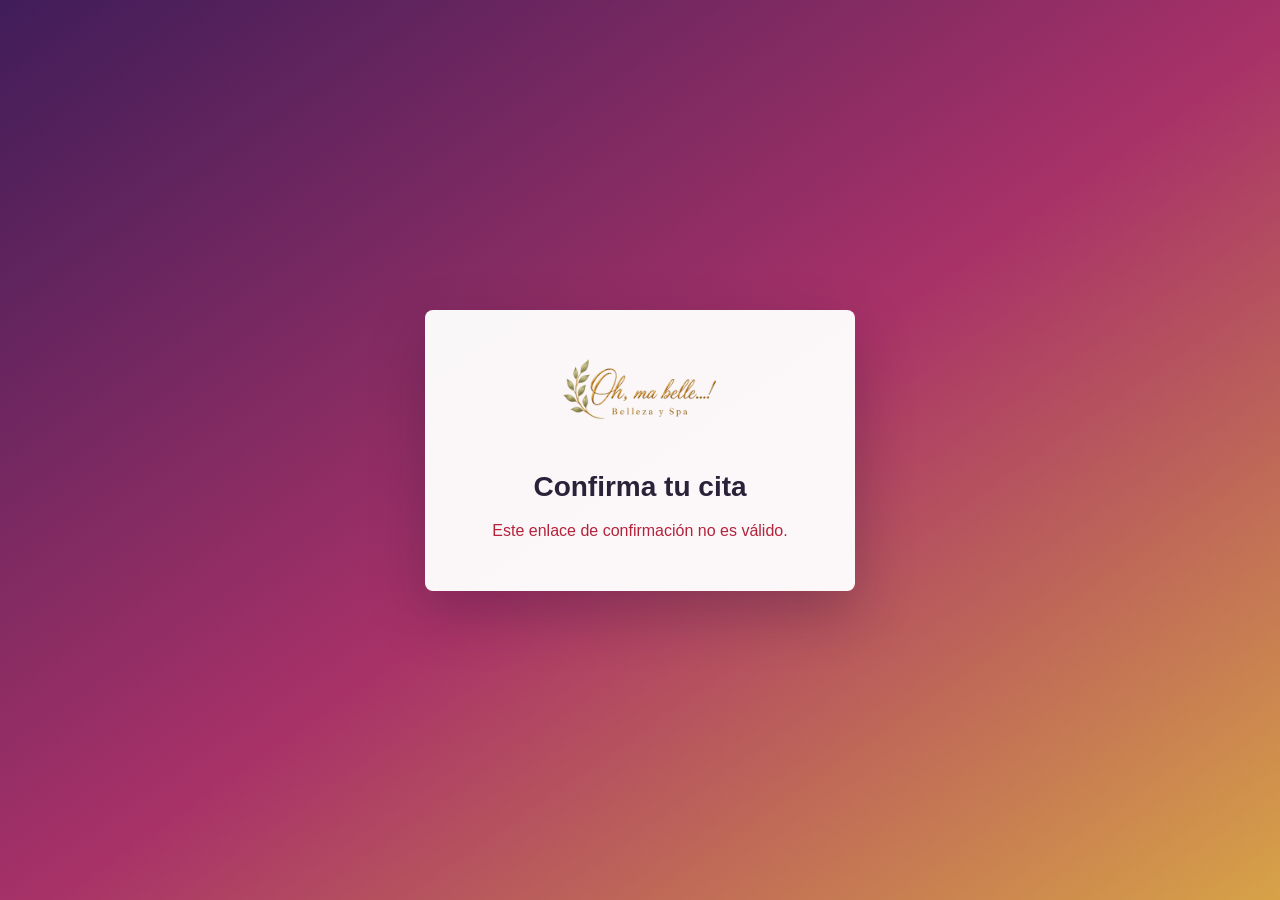
==== confirmar.html @ 61c1595a "Add files via upload" ====
<!DOCTYPE html>
<html lang="es">
<head>
  <meta charset="UTF-8">
  <meta name="viewport" content="width=device-width, initial-scale=1">
  <meta name="theme-color" content="#522d63">
  <title>Confirmar cita | Oh, ma belle</title>
  <style>
    * { box-sizing: border-box; }
    body { margin: 0; min-height: 100vh; display: grid; place-items: center; padding: 22px; font-family: Arial, sans-serif; color: #292238; background: linear-gradient(145deg, #401d59, #a83268 52%, #d7a247); }
    main { width: min(100%, 430px); padding: 32px 26px; text-align: center; background: rgba(255,255,255,.96); border-radius: 8px; box-shadow: 0 22px 55px rgba(31,18,46,.28); }
    img { width: min(250px, 80%); max-height: 105px; object-fit: contain; }
    h1 { margin: 20px 0 8px; font-size: 28px; }
    p { color: #655c70; line-height: 1.5; }
    button { width: 100%; min-height: 52px; margin-top: 14px; border: 0; border-radius: 7px; color: white; background: #653874; font-size: 17px; font-weight: 700; cursor: pointer; }
    button:disabled { opacity: .65; cursor: wait; }
    .ok { color: #166534; }
    .error { color: #b4233c; }
  </style>
</head>
<body>
  <main>
    <img src="assets/logo-oh-ma-belle-transparent.png" alt="Oh, ma belle Belleza y Spa">
    <h1>Confirma tu cita</h1>
    <p id="mensaje">Toca el botón para avisarnos que asistirás.</p>
    <button id="confirmar" type="button">Confirmar mi cita</button>
  </main>
  <script>
    const SUPABASE_URL = "https://vgmyzhmbuteixvlvwxjc.supabase.co";
    const SUPABASE_KEY = "sb_publishable_5b7OS0T91SbgnCog14YXEw_tr7lD3WT";
    const token = new URLSearchParams(location.search).get("token");
    const boton = document.getElementById("confirmar");
    const mensaje = document.getElementById("mensaje");
    if (!token) {
      boton.hidden = true;
      mensaje.className = "error";
      mensaje.textContent = "Este enlace de confirmación no es válido.";
    }
    boton.addEventListener("click", async () => {
      boton.disabled = true;
      boton.textContent = "Confirmando...";
      try {
        const respuesta = await fetch(`${SUPABASE_URL}/rest/v1/rpc/confirmar_cita`, {
          method: "POST",
          headers: { apikey: SUPABASE_KEY, Authorization: `Bearer ${SUPABASE_KEY}`, "Content-Type": "application/json" },
          body: JSON.stringify({ p_token: token })
        });
        const resultado = respuesta.ok ? await respuesta.json() : false;
        if (!resultado) throw new Error("No se encontró la cita");
        mensaje.className = "ok";
        mensaje.textContent = "Tu cita quedó confirmada. ¡Te esperamos!";
        boton.hidden = true;
      } catch {
        mensaje.className = "error";
        mensaje.textContent = "No pudimos confirmar la cita. Pide al negocio un enlace nuevo.";
        boton.disabled = false;
        boton.textContent = "Intentar nuevamente";
      }
    });
  </script>
</body>
</html>
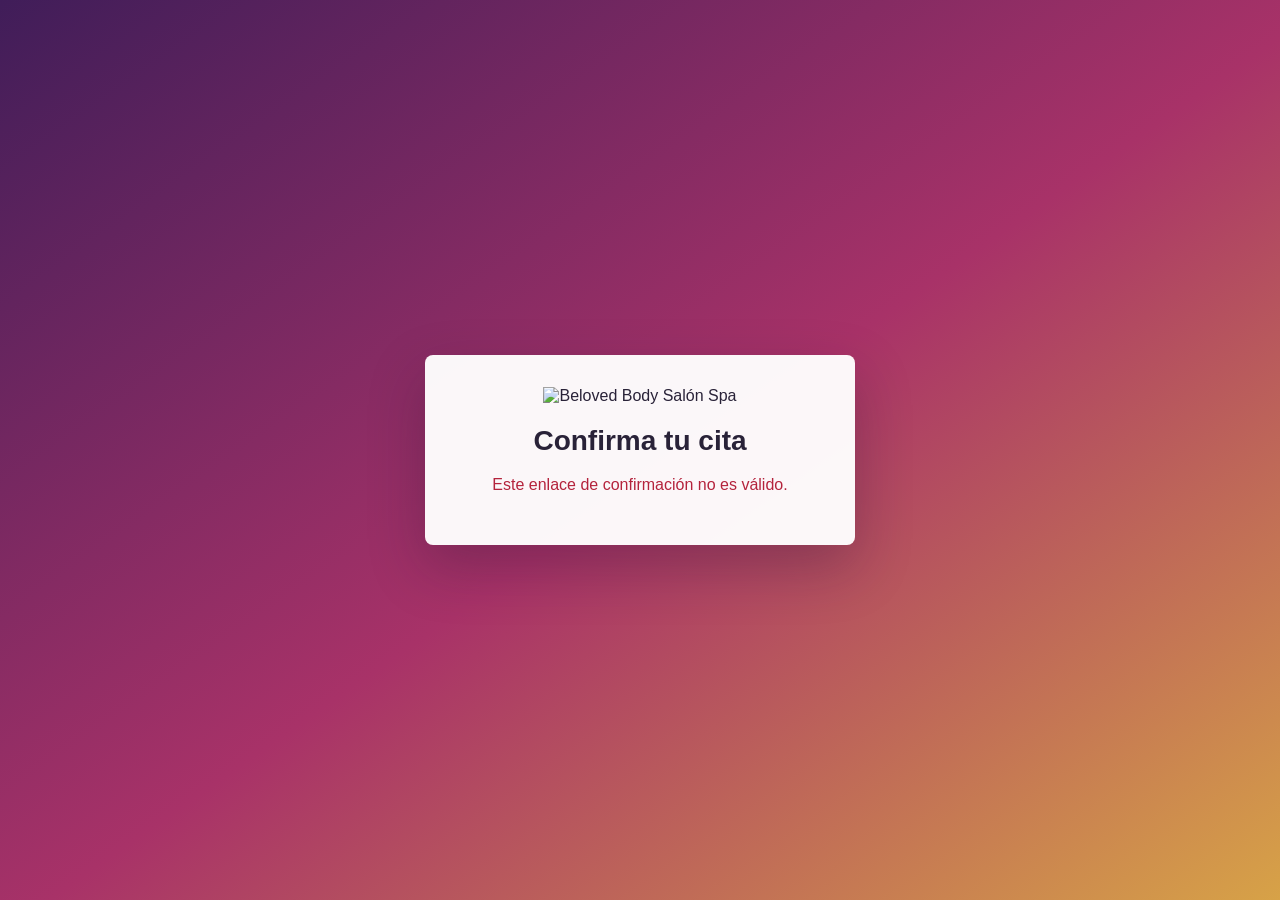
==== commit a0d29194: "Add files via upload" ====
--- a/confirmar.html
+++ b/confirmar.html
@@ -4,7 +4,7 @@
   <meta charset="UTF-8">
   <meta name="viewport" content="width=device-width, initial-scale=1">
   <meta name="theme-color" content="#522d63">
-  <title>Confirmar cita | Oh, ma belle</title>
+  <title>Confirmar cita | Beloved Body</title>
   <style>
     * { box-sizing: border-box; }
     body { margin: 0; min-height: 100vh; display: grid; place-items: center; padding: 22px; font-family: Arial, sans-serif; color: #292238; background: linear-gradient(145deg, #401d59, #a83268 52%, #d7a247); }
@@ -20,7 +20,7 @@
 </head>
 <body>
   <main>
-    <img src="assets/logo-oh-ma-belle-transparent.png" alt="Oh, ma belle Belleza y Spa">
+    <img src="assets/logo-beloved-body.png" alt="Beloved Body Salón Spa">
     <h1>Confirma tu cita</h1>
     <p id="mensaje">Toca el botón para avisarnos que asistirás.</p>
     <button id="confirmar" type="button">Confirmar mi cita</button>
@@ -45,14 +45,27 @@
           headers: { apikey: SUPABASE_KEY, Authorization: `Bearer ${SUPABASE_KEY}`, "Content-Type": "application/json" },
           body: JSON.stringify({ p_token: token })
         });
-        const resultado = respuesta.ok ? await respuesta.json() : false;
-        if (!resultado) throw new Error("No se encontró la cita");
+        const textoRespuesta = await respuesta.text();
+        if (!respuesta.ok) {
+          let detalle = "";
+          try { detalle = JSON.parse(textoRespuesta)?.message || ""; } catch {}
+          if (respuesta.status === 404 || /confirmar_cita|schema cache/i.test(detalle)) {
+            throw new Error("CONFIGURACION");
+          }
+          throw new Error("SERVIDOR");
+        }
+        const resultado = JSON.parse(textoRespuesta || "false");
+        if (!resultado) throw new Error("ENLACE");
         mensaje.className = "ok";
         mensaje.textContent = "Tu cita quedó confirmada. ¡Te esperamos!";
         boton.hidden = true;
-      } catch {
+      } catch (error) {
         mensaje.className = "error";
-        mensaje.textContent = "No pudimos confirmar la cita. Pide al negocio un enlace nuevo.";
+        mensaje.textContent = error.message === "CONFIGURACION"
+          ? "Las confirmaciones todavía no están activadas en el sistema. Comunícate con el negocio."
+          : error.message === "ENLACE"
+            ? "Este enlace ya no corresponde a una cita. Pide al negocio uno nuevo."
+            : "No pudimos conectar con el sistema. Revisa tu internet e inténtalo nuevamente.";
         boton.disabled = false;
         boton.textContent = "Intentar nuevamente";
       }
